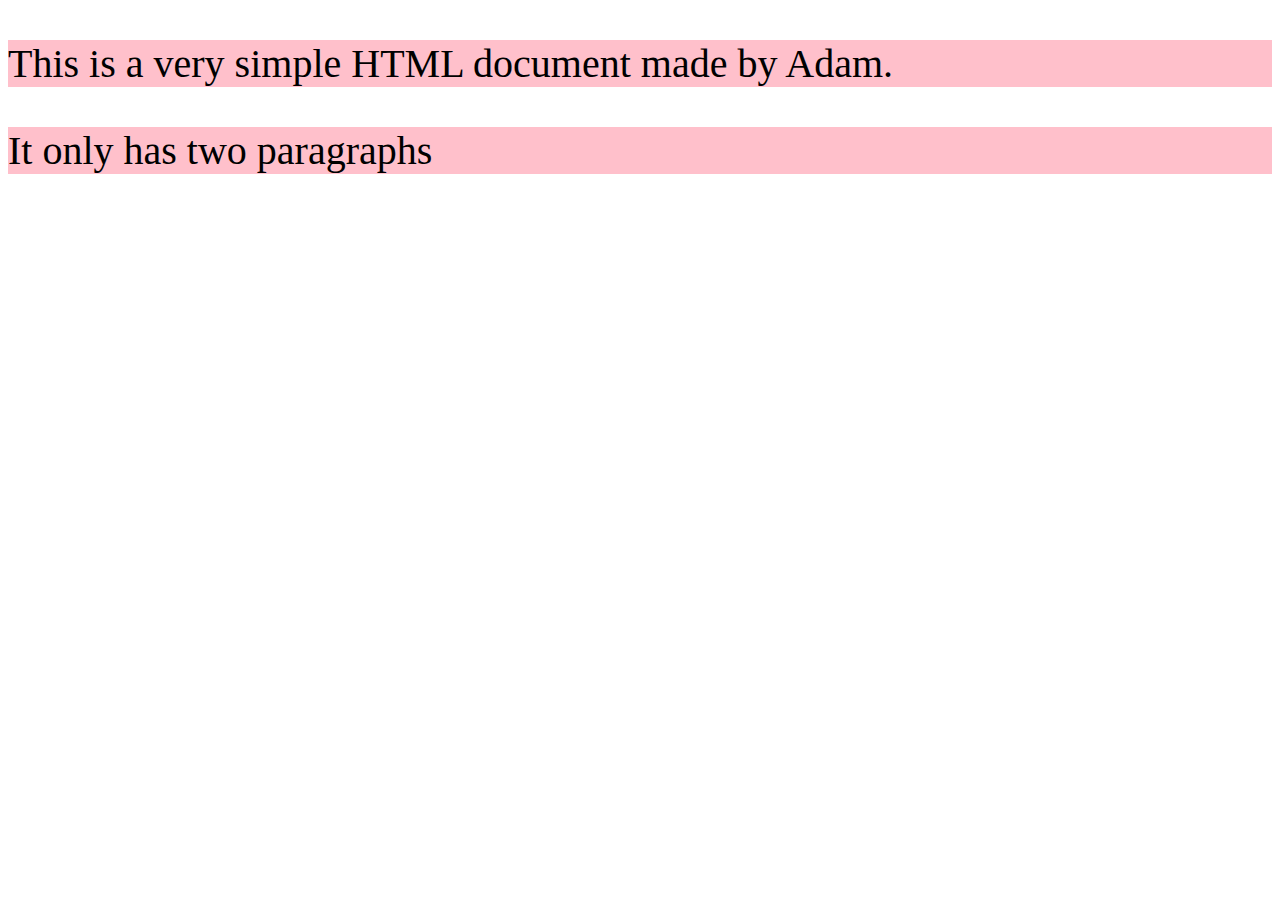
==== Adam/index.html @ ae2fe70b "Add more folders. Rename html file." ====
<!DOCTYPE html>

<html>
<head>
<title>
A Simple HTML Document
</title>
<link rel="stylesheet" href="styles/style.css">
</head>
<body>
<p>This is a very simple HTML document made by Adam.</p>
<p>It only has two paragraphs</p>
</body>
</html>
---- Adam/styles/style.css ----
ul {
    background-color: blue;
}

/* ID tags can only be used on one element. */
#list1 {
   background-color: pink; 
   font-size: 40px;
}

/* Classes can be used on moultiple elements. */
ul.pinklist {
   background-color: pink; 
   font-size: 40px;
}


/* Any element contained within a ul element with class ul. */
ul .pinklist {
    background-color: pink; 
    font-size: 40px;
 }

 /* Define multiple elemnts with the same styles. */
p, h6, h7 {
    background-color: pink; 
    font-size: 40px;
 }

  /* Every p element imediatly following a div element. */
div + p {
    background-color: pink; 
    font-size: 40px;
 }
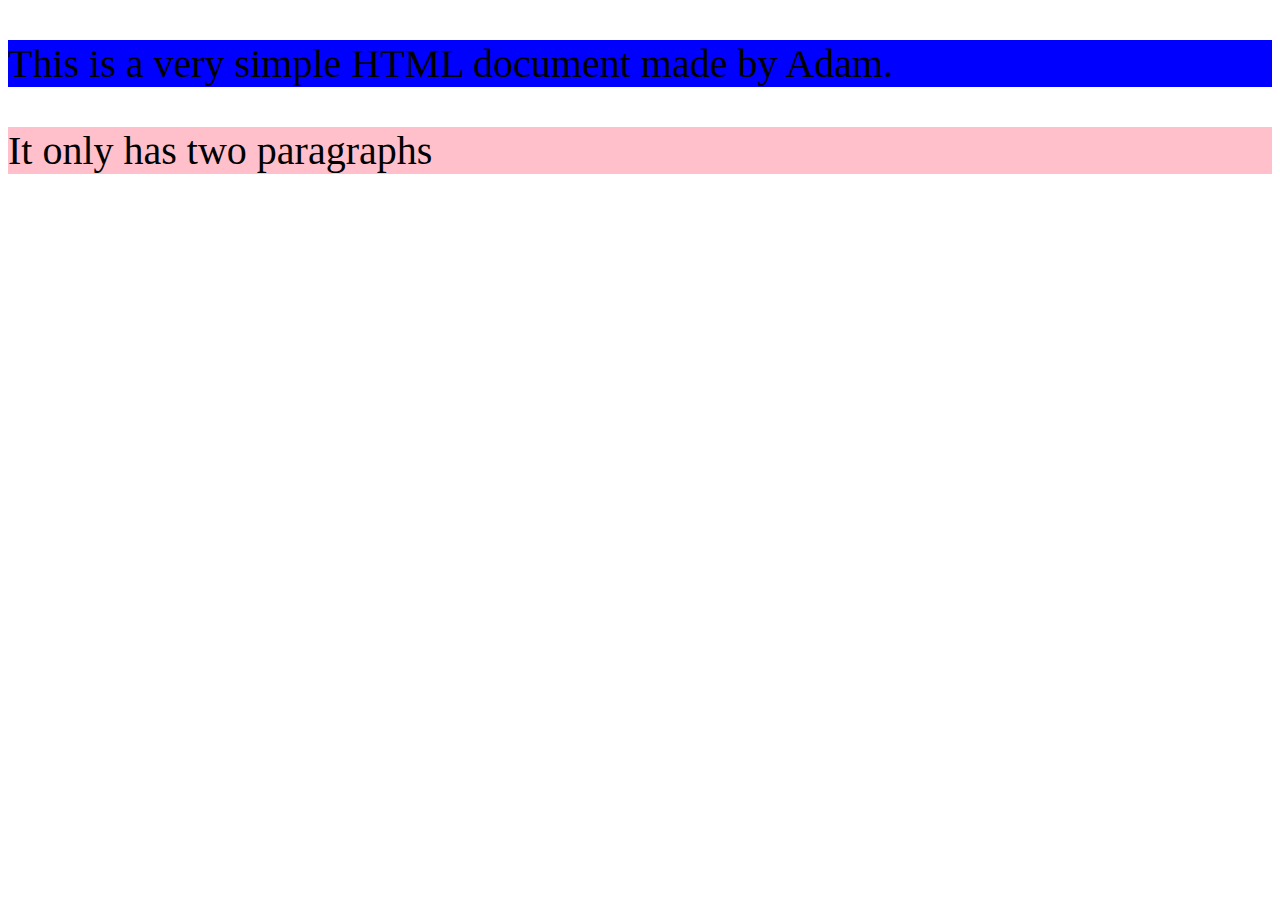
==== commit 5c39bbee: "Use ID tag." ====
--- a/Adam/index.html
+++ b/Adam/index.html
@@ -8,7 +8,7 @@
 <link rel="stylesheet" href="styles/style.css">
 </head>
 <body>
-<p>This is a very simple HTML document made by Adam.</p>
+<p id="blue">This is a very simple HTML document made by Adam.</p>
 <p>It only has two paragraphs</p>
 </body>
 </html>--- a/Adam/styles/style.css
+++ b/Adam/styles/style.css
@@ -3,8 +3,8 @@
 }
 
 /* ID tags can only be used on one element. */
-#list1 {
-   background-color: pink; 
+#blue {
+   background-color: blue; 
    font-size: 40px;
 }
 
